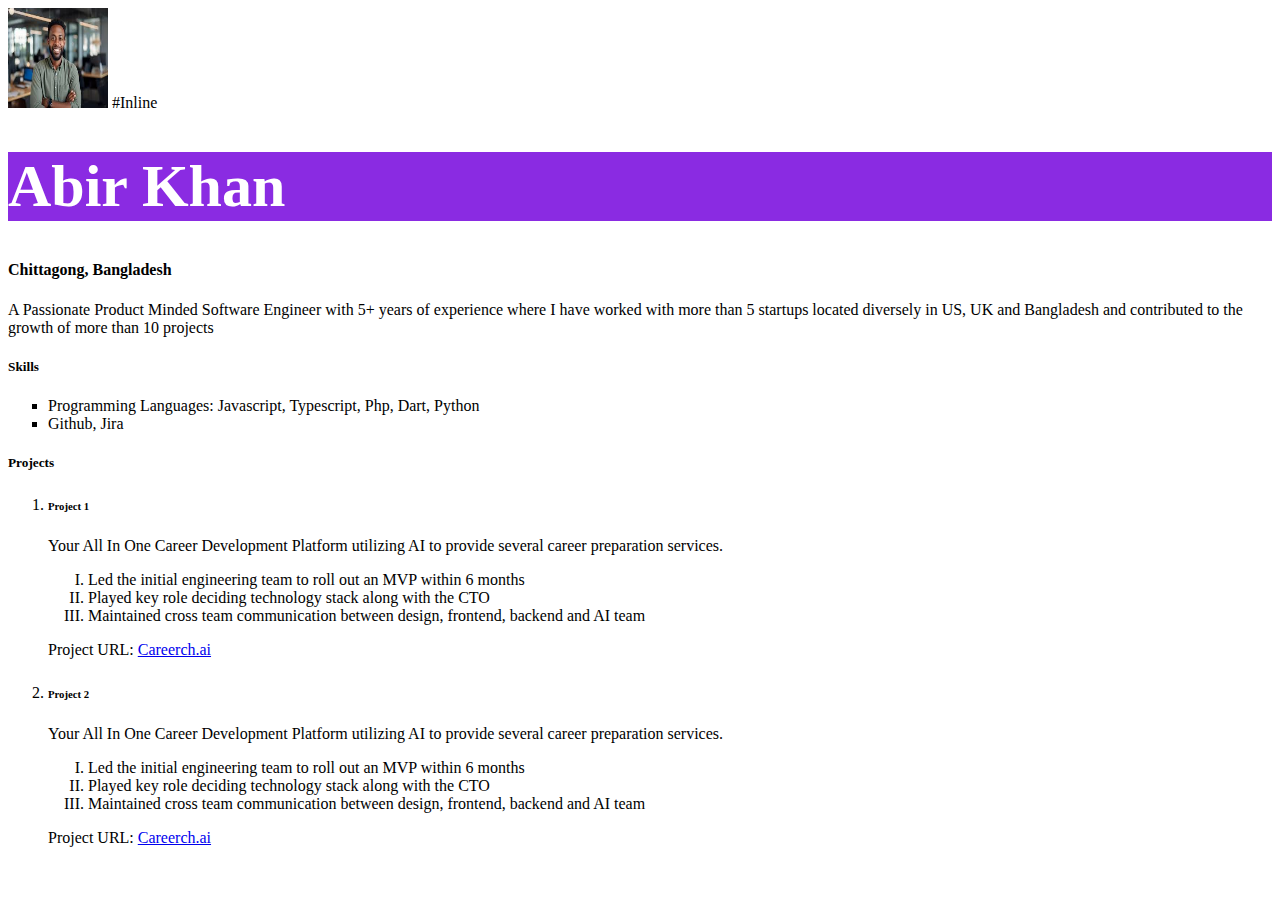
==== Class2-CSS-Fundamentals/abir-resume-with-3types-css.html @ 736d7acb "Added CSS types" ====
<!DOCTYPE html>
<html>
    <head>
        <link rel="stylesheet" href="style.css">
        <style>
            h1 {
                font-size: 60px;
            }
        </style>
    </head>
    <body>
        <img src="male-profile-photo.jpeg" height="100" width="100">
        #Inline
        <h1 style="background-color: blueviolet;">Abir Khan</h1> 
        <h4>Chittagong, Bangladesh</h4> 
        <p>A Passionate Product Minded Software Engineer with 5+ years of experience where I have worked with more than 5 startups located diversely in US, UK and Bangladesh and contributed to the growth of more than 10 projects</p>

        <h5>Skills</h5>
        <ul type="square">
            <li>Programming Languages: 
                Javascript, Typescript, Php, Dart, Python</li>
            <li>Github, Jira</li>
        </ul>

        <h5>Projects</h5>
        <ol>
            <li>
                <h6>Project 1</h6>
                <p>Your All In One Career Development Platform utilizing AI to provide several career preparation services. 
                </p>
                <ol type="I">
                    <li>Led the initial engineering team to roll out an MVP within 6 months</li>
                    <li>Played key role deciding technology stack along with the CTO</li>
                    <li>Maintained cross team communication between design, frontend, backend and AI team</li>
                </ol>
                <P>Project URL: <a href="http://careerch.ai" target="_blank">Careerch.ai</a></P>
            </li>
            <li>
                <h6>Project 2</h6>
                <p>Your All In One Career Development Platform utilizing AI to provide several career preparation services. 
                </p>
                <ol type="I">
                    <li>Led the initial engineering team to roll out an MVP within 6 months</li>
                    <li>Played key role deciding technology stack along with the CTO</li>
                    <li>Maintained cross team communication between design, frontend, backend and AI team</li>
                </ol>
                <P>Project URL: <a href="http://careerch.ai" target="_blank">Careerch.ai</a></P>
            </li>
        </ol>
        


        
    </body>
</html>
---- Class2-CSS-Fundamentals/style.css ----
h1 {
    color: white;
    font-family: Cambria, Cochin, Georgia, Times, 'Times New Roman', serif;
    font-weight: 900;
}
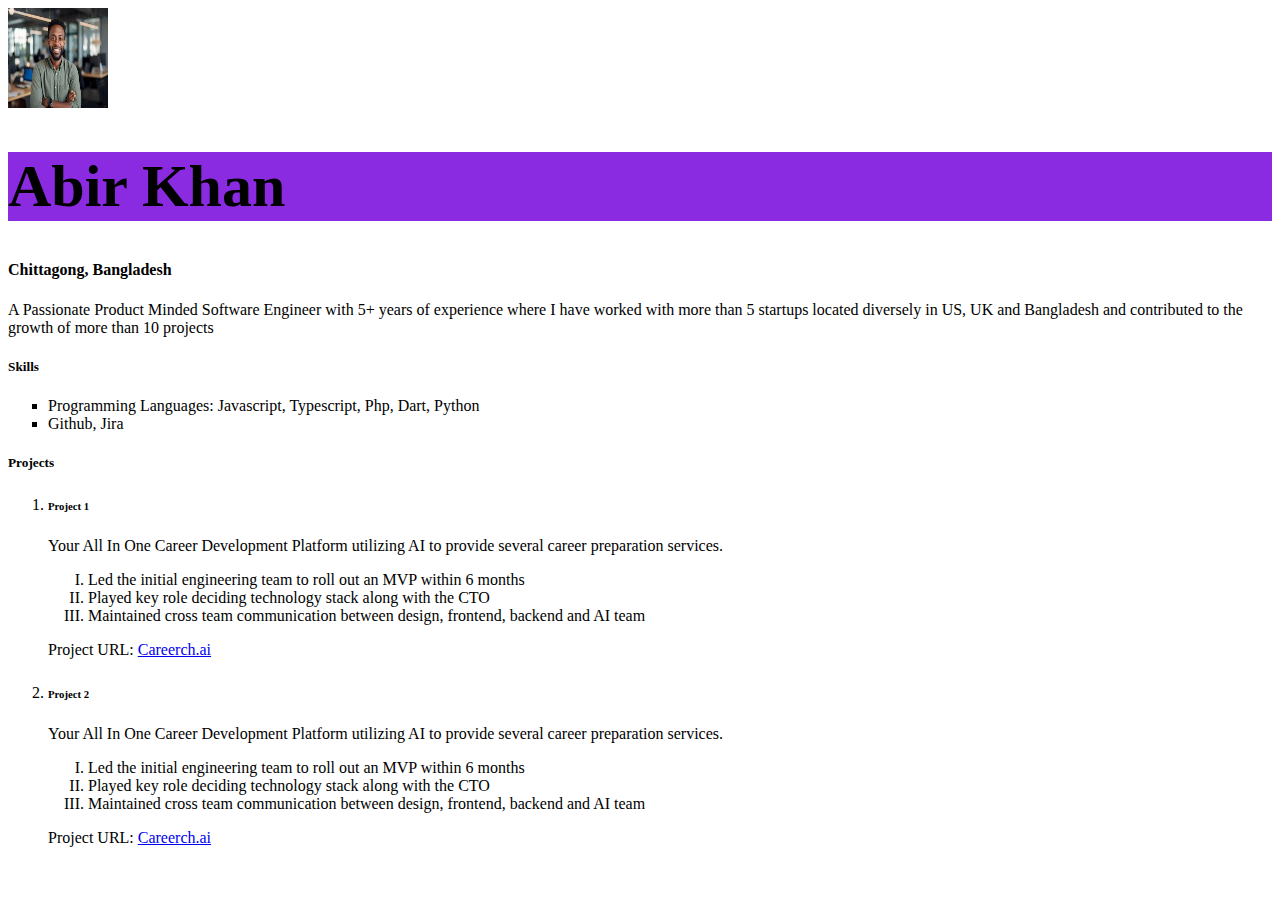
==== commit c6fc6869: "Added css text properties and css selector sections" ====
--- a/Class2-CSS-Fundamentals/abir-resume-with-3types-css.html
+++ b/Class2-CSS-Fundamentals/abir-resume-with-3types-css.html
@@ -10,7 +10,7 @@
     </head>
     <body>
         <img src="male-profile-photo.jpeg" height="100" width="100">
-        #Inline
+       <!-- Inline -->
         <h1 style="background-color: blueviolet;">Abir Khan</h1> 
         <h4>Chittagong, Bangladesh</h4> 
         <p>A Passionate Product Minded Software Engineer with 5+ years of experience where I have worked with more than 5 startups located diversely in US, UK and Bangladesh and contributed to the growth of more than 10 projects</p>
